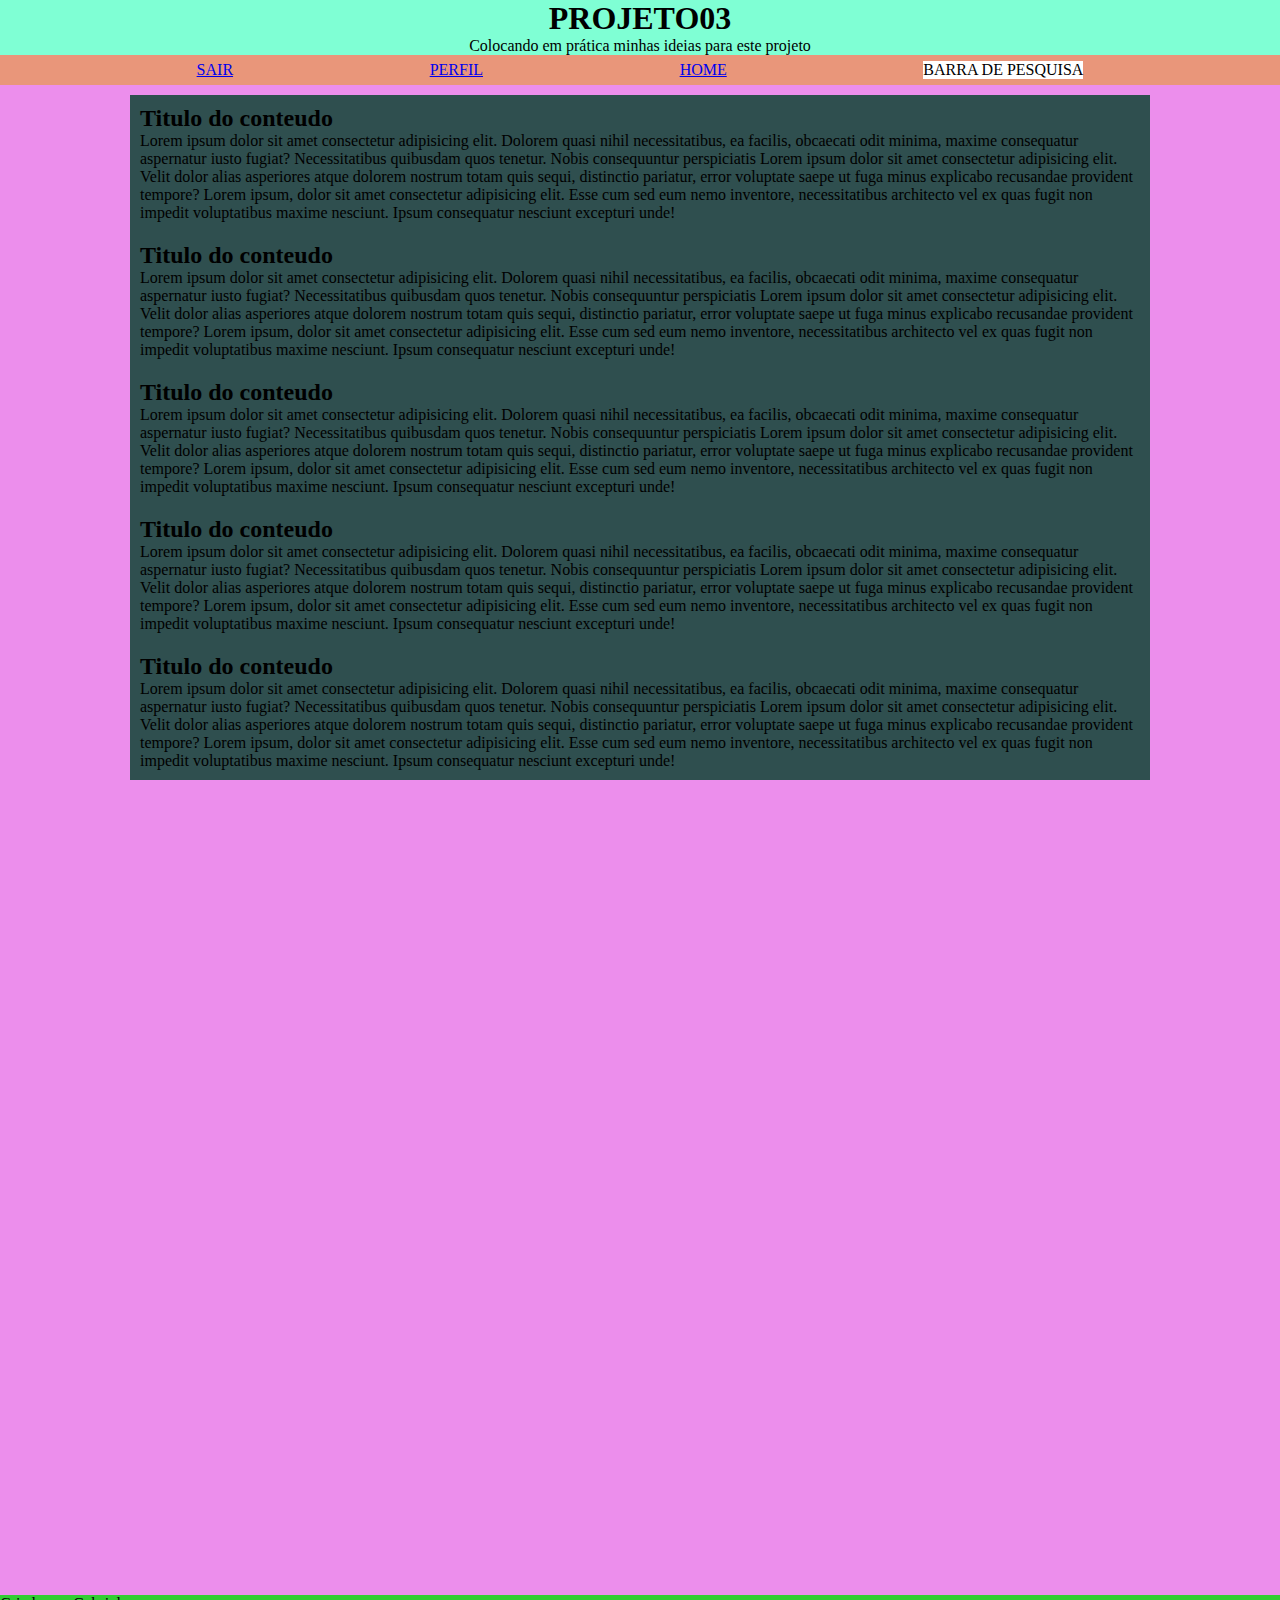
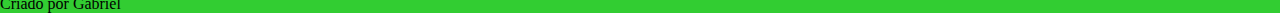
==== index.html @ b4029e31 "Initial commit" ====
<!DOCTYPE html>
<html lang="pt-br">

<head>
    <meta charset="UTF-8">
    <meta name="viewport" content="width=device-width, initial-scale=1.0">
    <title>Document</title>
    <link rel="stylesheet" href="style.css">
</head>
<body>
    <header>
    <div class="cabecalho">
        <h1>PROJETO03</h1>      
        <p>Colocando em prática minhas ideias para este projeto</p>     
    </div>
    <div class="menu">
        
        <div class="pesquisa">
            <p>BARRA DE PESQUISA</p>
        </div>

        <a href="#">HOME</a>
        <a href="#">PERFIL</a>
        <a href="#">SAIR</a>

    </div>
    </header>

    <main>

        <div class="conteudo">
            <h2>Titulo do conteudo</h2>
            <p>Lorem ipsum dolor sit amet consectetur adipisicing elit. Dolorem quasi nihil necessitatibus, ea facilis, obcaecati odit minima, maxime consequatur aspernatur iusto fugiat? Necessitatibus quibusdam quos tenetur. Nobis consequuntur perspiciatis Lorem ipsum dolor sit amet consectetur adipisicing elit. Velit dolor alias asperiores atque dolorem nostrum totam quis sequi, distinctio pariatur, error voluptate saepe ut fuga minus explicabo recusandae provident tempore? Lorem ipsum, dolor sit amet consectetur adipisicing elit. Esse cum sed eum nemo inventore, necessitatibus architecto vel ex quas fugit non impedit voluptatibus maxime nesciunt. Ipsum consequatur nesciunt excepturi unde!</p>
        </div>
        <div class="conteudo">
            <h2>Titulo do conteudo</h2>
            <p>Lorem ipsum dolor sit amet consectetur adipisicing elit. Dolorem quasi nihil necessitatibus, ea facilis, obcaecati odit minima, maxime consequatur aspernatur iusto fugiat? Necessitatibus quibusdam quos tenetur. Nobis consequuntur perspiciatis Lorem ipsum dolor sit amet consectetur adipisicing elit. Velit dolor alias asperiores atque dolorem nostrum totam quis sequi, distinctio pariatur, error voluptate saepe ut fuga minus explicabo recusandae provident tempore? Lorem ipsum, dolor sit amet consectetur adipisicing elit. Esse cum sed eum nemo inventore, necessitatibus architecto vel ex quas fugit non impedit voluptatibus maxime nesciunt. Ipsum consequatur nesciunt excepturi unde!</p>
        </div>
        <div class="conteudo">
            <h2>Titulo do conteudo</h2>
            <p>Lorem ipsum dolor sit amet consectetur adipisicing elit. Dolorem quasi nihil necessitatibus, ea facilis, obcaecati odit minima, maxime consequatur aspernatur iusto fugiat? Necessitatibus quibusdam quos tenetur. Nobis consequuntur perspiciatis Lorem ipsum dolor sit amet consectetur adipisicing elit. Velit dolor alias asperiores atque dolorem nostrum totam quis sequi, distinctio pariatur, error voluptate saepe ut fuga minus explicabo recusandae provident tempore? Lorem ipsum, dolor sit amet consectetur adipisicing elit. Esse cum sed eum nemo inventore, necessitatibus architecto vel ex quas fugit non impedit voluptatibus maxime nesciunt. Ipsum consequatur nesciunt excepturi unde!</p>
        </div>
        <div class="conteudo">
            <h2>Titulo do conteudo</h2>
            <p>Lorem ipsum dolor sit amet consectetur adipisicing elit. Dolorem quasi nihil necessitatibus, ea facilis, obcaecati odit minima, maxime consequatur aspernatur iusto fugiat? Necessitatibus quibusdam quos tenetur. Nobis consequuntur perspiciatis Lorem ipsum dolor sit amet consectetur adipisicing elit. Velit dolor alias asperiores atque dolorem nostrum totam quis sequi, distinctio pariatur, error voluptate saepe ut fuga minus explicabo recusandae provident tempore? Lorem ipsum, dolor sit amet consectetur adipisicing elit. Esse cum sed eum nemo inventore, necessitatibus architecto vel ex quas fugit non impedit voluptatibus maxime nesciunt. Ipsum consequatur nesciunt excepturi unde!</p>
        </div>
        <div class="conteudo">
            <h2>Titulo do conteudo</h2>
            <p>Lorem ipsum dolor sit amet consectetur adipisicing elit. Dolorem quasi nihil necessitatibus, ea facilis, obcaecati odit minima, maxime consequatur aspernatur iusto fugiat? Necessitatibus quibusdam quos tenetur. Nobis consequuntur perspiciatis Lorem ipsum dolor sit amet consectetur adipisicing elit. Velit dolor alias asperiores atque dolorem nostrum totam quis sequi, distinctio pariatur, error voluptate saepe ut fuga minus explicabo recusandae provident tempore? Lorem ipsum, dolor sit amet consectetur adipisicing elit. Esse cum sed eum nemo inventore, necessitatibus architecto vel ex quas fugit non impedit voluptatibus maxime nesciunt. Ipsum consequatur nesciunt excepturi unde!</p>
        </div>

    </main>
    <footer class="rodape">
        <p>Criado por Gabriel</p>
    </footer>
</body>

</html>
---- style.css ----
* {

    margin: 0px;
    padding: 0px;

}

.cabecalho {
    background-color: aquamarine;

    margin: auto;
    padding: 0px;

    text-align: center;
}

.menu {
    background-color: darksalmon;

    text-align: end;
    text-decoration: none;


    min-height: 30px;
    align-content: center;
    display: flex;

    /*tentativa de alinhar o painel HOME e o campo de pesquisa*/
    flex-direction: row-reverse;
    flex-wrap: nowrap;
    align-content: stretch;
    justify-content: space-evenly;
    align-items: center;



}

.pesquisa {
    background-color: white;

    max-width: 500px;
    min-height: 10px;


}

main {
    background-color: rgb(236, 142, 236);
    padding-top: 10px;
    min-height: 1500px;

}

.conteudo {
    background-color: darkslategray;

    width: 1000px;
    margin: auto;



    padding: 10px;


}

.rodape {
    background-color: limegreen;


}
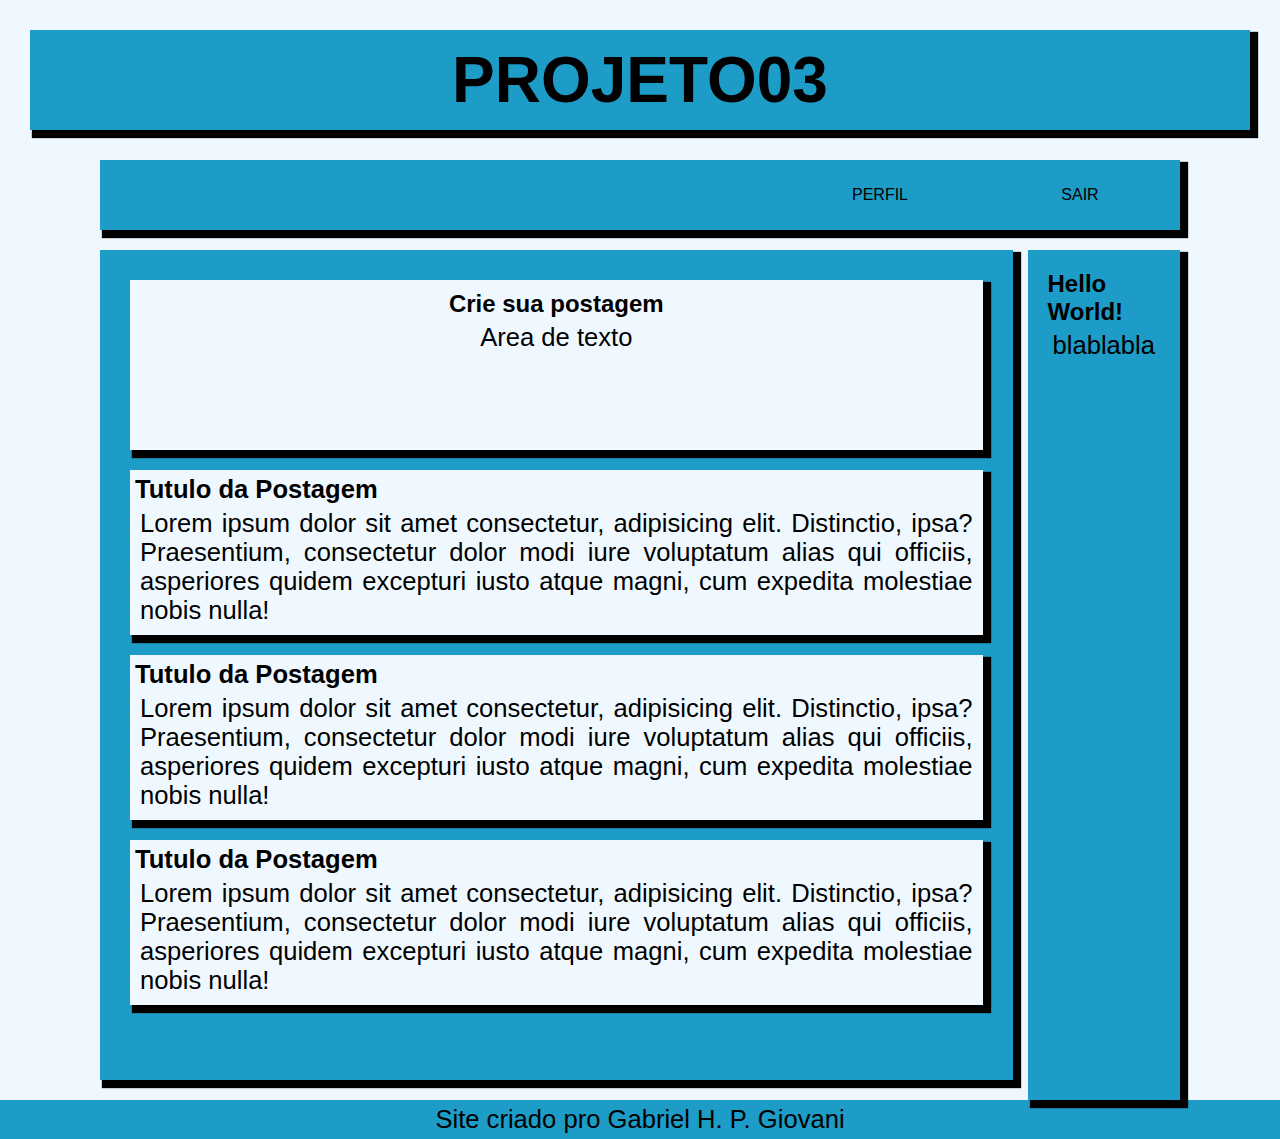
==== commit 8920fb14: "melhorando o projeto03" ====
--- a/index.html
+++ b/index.html
@@ -4,54 +4,79 @@
 <head>
     <meta charset="UTF-8">
     <meta name="viewport" content="width=device-width, initial-scale=1.0">
-    <title>Document</title>
-    <link rel="stylesheet" href="style.css">
+    <title>Projeto03</title>
+    <link rel="stylesheet" href="estilos/style.css">
 </head>
+<header>
+    <h1 id="titulo01">PROJETO03</h1>
+
+
+
+</header>
+
 <body>
-    <header>
-    <div class="cabecalho">
-        <h1>PROJETO03</h1>      
-        <p>Colocando em prática minhas ideias para este projeto</p>     
-    </div>
-    <div class="menu">
-        
-        <div class="pesquisa">
-            <p>BARRA DE PESQUISA</p>
+    <menu>
+        <div class="barrinha">
+
+            <a href="#">SAIR</a>
+
+        </div>
+        <div class="barrinha">
+
+            <a href="#">PERFIL</a>
+
         </div>
 
-        <a href="#">HOME</a>
-        <a href="#">PERFIL</a>
-        <a href="#">SAIR</a>
 
-    </div>
-    </header>
 
+    </menu>
     <main>
+        <div class="principal">
+            <div class="postagem">
+                <h2>Crie sua postagem</h2>
+                <p>Area de texto</p>
 
-        <div class="conteudo">
-            <h2>Titulo do conteudo</h2>
-            <p>Lorem ipsum dolor sit amet consectetur adipisicing elit. Dolorem quasi nihil necessitatibus, ea facilis, obcaecati odit minima, maxime consequatur aspernatur iusto fugiat? Necessitatibus quibusdam quos tenetur. Nobis consequuntur perspiciatis Lorem ipsum dolor sit amet consectetur adipisicing elit. Velit dolor alias asperiores atque dolorem nostrum totam quis sequi, distinctio pariatur, error voluptate saepe ut fuga minus explicabo recusandae provident tempore? Lorem ipsum, dolor sit amet consectetur adipisicing elit. Esse cum sed eum nemo inventore, necessitatibus architecto vel ex quas fugit non impedit voluptatibus maxime nesciunt. Ipsum consequatur nesciunt excepturi unde!</p>
+            </div>
+
+            <div class="conteudo">
+                <h1>Tutulo da Postagem</h1>
+                <p>
+                    Lorem ipsum dolor sit amet consectetur, adipisicing elit. Distinctio, ipsa? Praesentium, consectetur
+                    dolor modi iure voluptatum alias qui officiis, asperiores quidem excepturi iusto atque magni, cum
+                    expedita molestiae nobis nulla!
+                </p>
+
+            </div>
+            <div class="conteudo">
+                <h1>Tutulo da Postagem</h1>
+                <p>
+                    Lorem ipsum dolor sit amet consectetur, adipisicing elit. Distinctio, ipsa? Praesentium, consectetur
+                    dolor modi iure voluptatum alias qui officiis, asperiores quidem excepturi iusto atque magni, cum
+                    expedita molestiae nobis nulla!
+                </p>
+
+            </div>
+            <div class="conteudo">
+                <h1>Tutulo da Postagem</h1>
+                <p>
+                    Lorem ipsum dolor sit amet consectetur, adipisicing elit. Distinctio, ipsa? Praesentium, consectetur
+                    dolor modi iure voluptatum alias qui officiis, asperiores quidem excepturi iusto atque magni, cum
+                    expedita molestiae nobis nulla!
+                </p>
+
+            </div>
+
         </div>
-        <div class="conteudo">
-            <h2>Titulo do conteudo</h2>
-            <p>Lorem ipsum dolor sit amet consectetur adipisicing elit. Dolorem quasi nihil necessitatibus, ea facilis, obcaecati odit minima, maxime consequatur aspernatur iusto fugiat? Necessitatibus quibusdam quos tenetur. Nobis consequuntur perspiciatis Lorem ipsum dolor sit amet consectetur adipisicing elit. Velit dolor alias asperiores atque dolorem nostrum totam quis sequi, distinctio pariatur, error voluptate saepe ut fuga minus explicabo recusandae provident tempore? Lorem ipsum, dolor sit amet consectetur adipisicing elit. Esse cum sed eum nemo inventore, necessitatibus architecto vel ex quas fugit non impedit voluptatibus maxime nesciunt. Ipsum consequatur nesciunt excepturi unde!</p>
-        </div>
-        <div class="conteudo">
-            <h2>Titulo do conteudo</h2>
-            <p>Lorem ipsum dolor sit amet consectetur adipisicing elit. Dolorem quasi nihil necessitatibus, ea facilis, obcaecati odit minima, maxime consequatur aspernatur iusto fugiat? Necessitatibus quibusdam quos tenetur. Nobis consequuntur perspiciatis Lorem ipsum dolor sit amet consectetur adipisicing elit. Velit dolor alias asperiores atque dolorem nostrum totam quis sequi, distinctio pariatur, error voluptate saepe ut fuga minus explicabo recusandae provident tempore? Lorem ipsum, dolor sit amet consectetur adipisicing elit. Esse cum sed eum nemo inventore, necessitatibus architecto vel ex quas fugit non impedit voluptatibus maxime nesciunt. Ipsum consequatur nesciunt excepturi unde!</p>
-        </div>
-        <div class="conteudo">
-            <h2>Titulo do conteudo</h2>
-            <p>Lorem ipsum dolor sit amet consectetur adipisicing elit. Dolorem quasi nihil necessitatibus, ea facilis, obcaecati odit minima, maxime consequatur aspernatur iusto fugiat? Necessitatibus quibusdam quos tenetur. Nobis consequuntur perspiciatis Lorem ipsum dolor sit amet consectetur adipisicing elit. Velit dolor alias asperiores atque dolorem nostrum totam quis sequi, distinctio pariatur, error voluptate saepe ut fuga minus explicabo recusandae provident tempore? Lorem ipsum, dolor sit amet consectetur adipisicing elit. Esse cum sed eum nemo inventore, necessitatibus architecto vel ex quas fugit non impedit voluptatibus maxime nesciunt. Ipsum consequatur nesciunt excepturi unde!</p>
-        </div>
-        <div class="conteudo">
-            <h2>Titulo do conteudo</h2>
-            <p>Lorem ipsum dolor sit amet consectetur adipisicing elit. Dolorem quasi nihil necessitatibus, ea facilis, obcaecati odit minima, maxime consequatur aspernatur iusto fugiat? Necessitatibus quibusdam quos tenetur. Nobis consequuntur perspiciatis Lorem ipsum dolor sit amet consectetur adipisicing elit. Velit dolor alias asperiores atque dolorem nostrum totam quis sequi, distinctio pariatur, error voluptate saepe ut fuga minus explicabo recusandae provident tempore? Lorem ipsum, dolor sit amet consectetur adipisicing elit. Esse cum sed eum nemo inventore, necessitatibus architecto vel ex quas fugit non impedit voluptatibus maxime nesciunt. Ipsum consequatur nesciunt excepturi unde!</p>
+        <div class="secundaria">
+            <h2>Hello World!</h2>
+            <p>blablabla</p>
+
         </div>
 
     </main>
-    <footer class="rodape">
-        <p>Criado por Gabriel</p>
+
+    <footer>
+        <p>Site criado pro Gabriel H. P. Giovani</p>
     </footer>
 </body>
 
--- a/estilos/style.css
+++ b/estilos/style.css
@@ -0,0 +1,167 @@
+@charset "UTF-8";
+
+:root {
+
+    --sombra: 5px 5px 1px 3px black;
+    --cor01: rgb(28, 156, 199);
+    --cor02:  aliceblue;
+
+   
+
+
+}
+
+* {
+    margin: 0px;
+    padding: 0px;
+    font-family: Arial, Helvetica, sans-serif;
+
+}
+
+html,
+body {
+
+    background-color: var(--cor02);
+    
+
+
+}
+
+header {
+    background-color: var(--cor01);
+    text-align: center;
+    align-content: center;
+    height: 100px;
+    box-shadow: var(--sombra);
+    margin: 30px;
+
+}
+header > h1{
+    font-size: 5vw;
+}
+
+h1 {
+    font-size: 2vw;
+
+}
+
+a {
+    text-decoration: none;
+    color: black;
+
+
+
+
+
+
+}
+p{
+    font-size: 2vw;
+    padding: 5px;
+}
+
+menu {
+
+    display: flex;
+    flex-direction: row-reverse;
+
+
+    text-decoration: none;
+
+
+
+    background-color: var(--cor01);
+    box-shadow: var(--sombra);
+
+    height: 70px;
+    margin-top: 20px;
+    margin-left: 100px;
+    margin-right: 100px;
+    margin-bottom: 20px;
+
+}
+
+.barrinha {
+
+    align-content: center;
+    text-align: center;
+
+    width: 200px;
+    height: 70px;
+
+
+
+
+
+}
+
+.pesquisa {}
+
+main {
+    display: flex;
+}
+
+
+.principal {
+    background-color: var(--cor01);
+    box-shadow: var(--sombra);
+    height: auto;
+
+    margin-left: 100px;
+    margin-bottom: 20px;
+
+    padding: 20px;
+
+}
+.postagem{
+    background-color:var(--cor02);
+    box-shadow: var(--sombra);
+
+    text-align: center;
+
+    height: 150px;
+    margin-top: 10px;
+    margin-left: 10px;
+    margin-right: 10px;
+    padding: 10px;
+}
+
+.conteudo {
+
+    background-color:var(--cor02);
+    box-shadow: var(--sombra);
+    text-align: justify;
+
+    padding: 5px;
+
+    height: auto;
+    margin-top: 20px;
+    margin-left: 10px;
+    margin-right: 10px;
+    /*  overflow: auto;  coloca a barra de rolagem no texto da div conteudo*/
+    box-sizing: border-box;
+   
+}
+
+.secundaria {
+
+    background-color: var(--cor01);
+    box-shadow: var(--sombra);
+
+    width: 200px;
+    height: 90vh;
+
+    margin-left: 15px;
+    margin-right: 100px;
+
+    padding: 20px;
+
+
+}
+
+footer {
+    text-align: center;
+    background-color: var(--cor01);
+
+
+}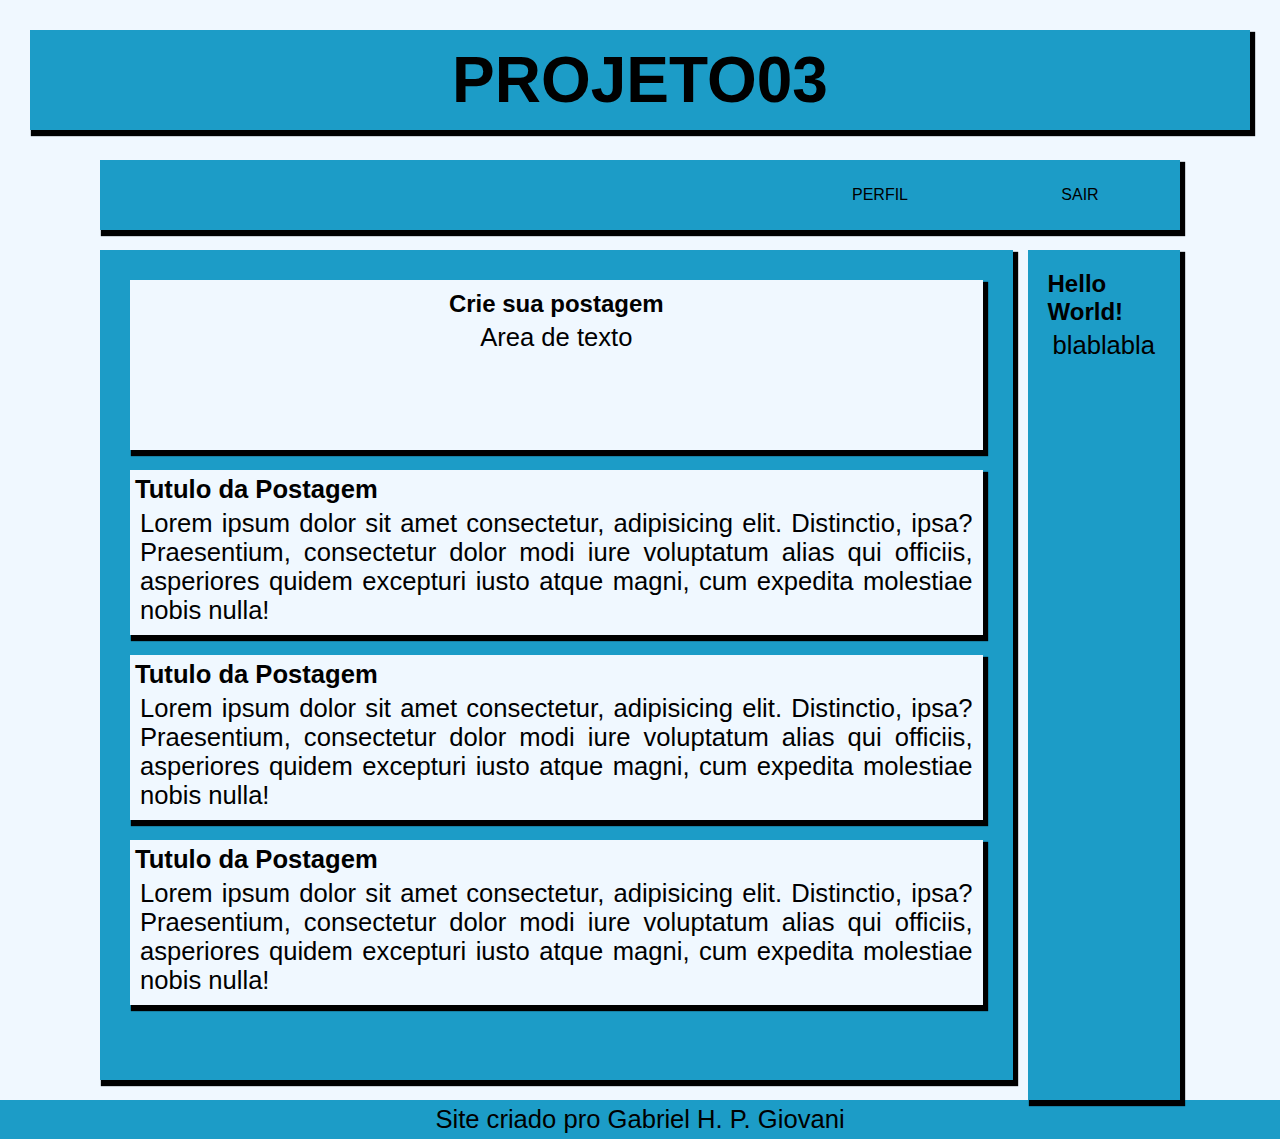
==== commit 63d5cee4: "criando o css para portatil" ====
--- a/index.html
+++ b/index.html
@@ -5,7 +5,12 @@
     <meta charset="UTF-8">
     <meta name="viewport" content="width=device-width, initial-scale=1.0">
     <title>Projeto03</title>
-    <link rel="stylesheet" href="estilos/style.css">
+
+    <!--Configuração do CSS para aparelhos portateis-->
+    <link rel="stylesheet" href="estilos/mobile.css" media="screen and (orientation:portrait)">
+
+     <!--Configuração do CSS para uso em computadores-->
+    <link rel="stylesheet" href="estilos/style.css" media="screen and (orientation: landscape)">
 </head>
 <header>
     <h1 id="titulo01">PROJETO03</h1>
--- a/estilos/mobile.css
+++ b/estilos/mobile.css
@@ -0,0 +1,158 @@
+@charset "UTF-8";
+
+:root {
+
+    --sombra: 3px 4px 1px 2px black;
+    --cor01: rgb(255, 0, 0);
+    --cor02:  aliceblue;
+
+   
+
+
+}
+
+* {
+    margin: 0px;
+    padding: 0px;
+    font-family: Arial, Helvetica, sans-serif;
+
+}
+
+html,
+body {
+
+    background-color: var(--cor02);
+    
+
+
+}
+
+header {
+    background-color: var(--cor01);
+    text-align: center;
+    align-content: center;
+    height: 100px;
+    box-shadow: var(--sombra);
+    margin: 30px;
+
+}
+header > h1{
+    font-size: 5vw;
+}
+
+h1 {
+    font-size: 3vw;
+
+}
+
+a {
+    text-decoration: none;
+    color: black;
+
+}
+
+p{
+    font-size: 3vw;
+    padding: 5px;
+}
+
+menu {
+
+    display: flex;
+    flex-direction: row-reverse;
+
+
+    text-decoration: none;
+
+
+
+    background-color: var(--cor01);
+    box-shadow: var(--sombra);
+
+    height: 70px;
+    margin-top: 20px;
+    margin-left: 10px;
+    margin-right: 10px;
+    margin-bottom: 20px;
+
+}
+
+.barrinha {
+
+    align-content: center;
+    text-align: center;
+
+    width: 250px;
+    height: 70px;
+   
+}
+menu>:hover{
+    background-color: var(--cor02);
+    border: 1px solid rgba(0, 0, 0, 0.547);
+    transform: translate(-5px, -3px);/*faz comque o botão se mova qiuando passa o mause em cima*/
+    box-shadow: var(--sombra);
+    transition: transform 2s;/*é o tempo para que a função transform realize o trabalho(efeito de lentidão)*/
+}
+
+.pesquisa {}
+
+main {
+    display: flex;
+}
+
+
+.principal {
+    background-color: var(--cor01);
+    box-shadow: var(--sombra);
+    height: auto;
+
+    margin-left: 10px;
+    margin-right: 10px;
+    margin-bottom: 20px;
+
+    padding: 20px;
+
+}
+.postagem{
+    background-color:var(--cor02);
+    box-shadow: var(--sombra);
+
+    text-align: center;
+
+    height: 150px;
+    margin-top: 10px;
+    margin-left: 10px;
+    margin-right: 10px;
+    padding: 10px;
+}
+
+.conteudo {
+
+    background-color:var(--cor02);
+    box-shadow: var(--sombra);
+    text-align: justify;
+
+    padding: 5px;
+
+    height: auto;
+    margin-top: 20px;
+    margin-left: 10px;
+    margin-right: 10px;
+    /*  overflow: auto;  coloca a barra de rolagem no texto da div conteudo*/
+    box-sizing: border-box;
+   
+}
+
+.secundaria {
+
+display: none;
+
+
+}
+
+footer {
+    text-align: center;
+    background-color: var(--cor01);
+
+
+}--- a/estilos/style.css
+++ b/estilos/style.css
@@ -2,7 +2,7 @@
 
 :root {
 
-    --sombra: 5px 5px 1px 3px black;
+    --sombra: 3px 4px 1px 2px black;
     --cor01: rgb(28, 156, 199);
     --cor02:  aliceblue;
 
@@ -49,12 +49,8 @@
     text-decoration: none;
     color: black;
 
+}
 
-
-
-
-
-}
 p{
     font-size: 2vw;
     padding: 5px;
@@ -88,11 +84,13 @@
 
     width: 200px;
     height: 70px;
-
-
-
-
-
+}
+menu>:hover{
+    background-color: var(--cor02);
+    border: 1px solid rgba(0, 0, 0, 0.547);
+    transform: translate(-5px, -3px);/*faz comque o botão se mova qiuando passa o mause em cima*/
+    box-shadow: var(--sombra);
+    transition: transform 2s;/*é o tempo para que a função transform realize o trabalho(efeito de lentidão)*/
 }
 
 .pesquisa {}
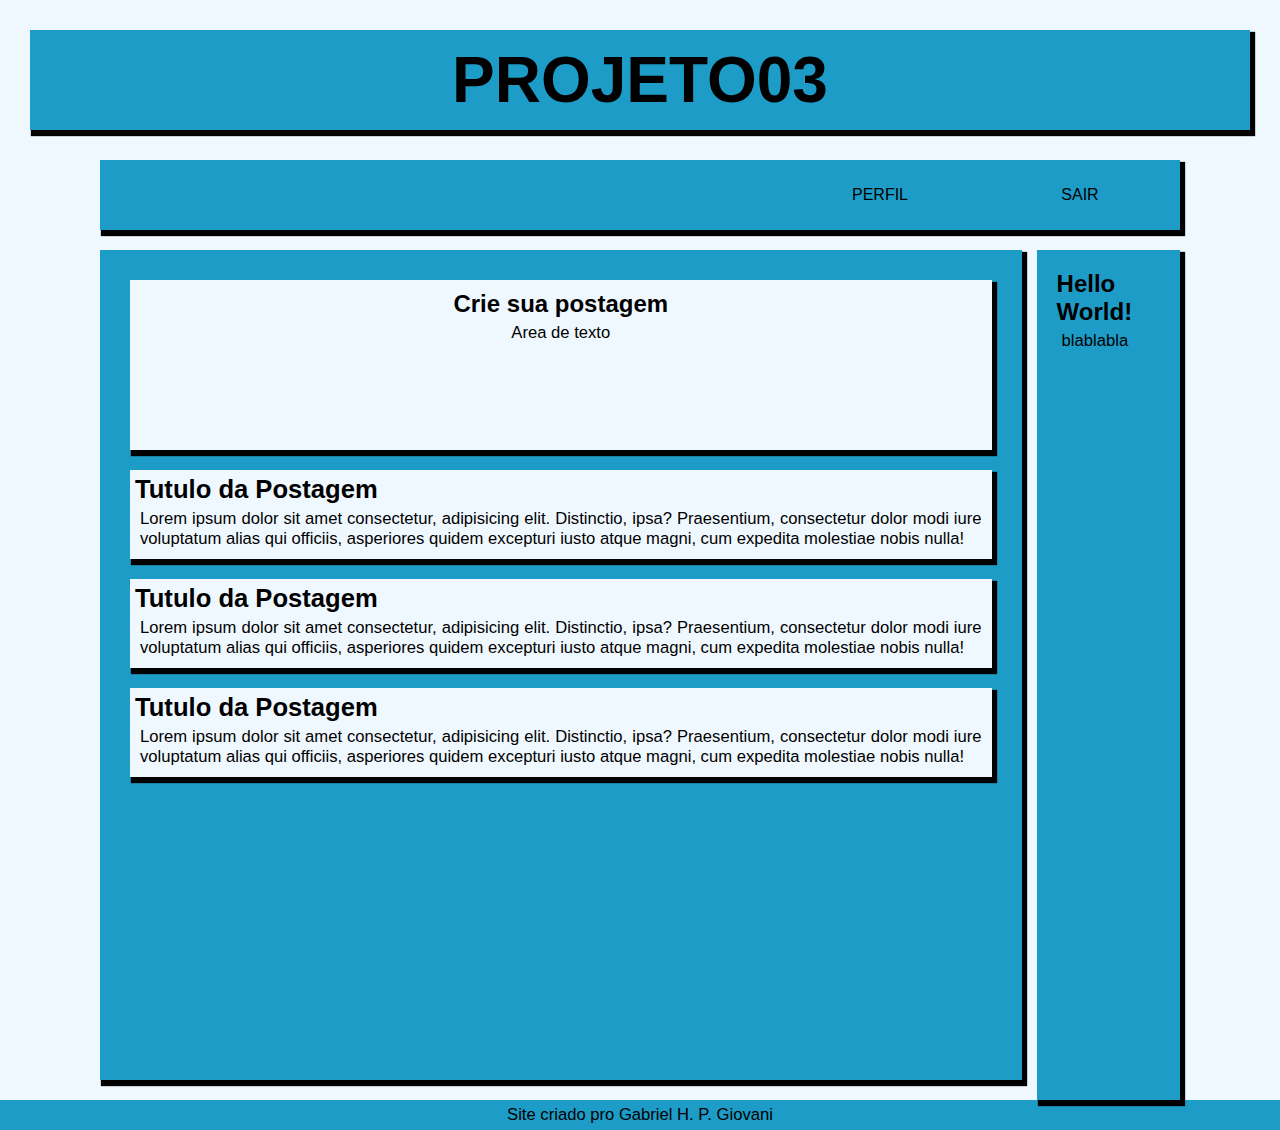
==== commit a7a6bab6: "criando a página do perfil" ====
--- a/index.html
+++ b/index.html
@@ -28,7 +28,7 @@
         </div>
         <div class="barrinha">
 
-            <a href="#">PERFIL</a>
+            <a href="perfil.html">PERFIL</a>
 
         </div>
 
--- a/estilos/style.css
+++ b/estilos/style.css
@@ -52,7 +52,7 @@
 }
 
 p{
-    font-size: 2vw;
+    font-size: 1.3vw;
     padding: 5px;
 }
 
@@ -111,6 +111,19 @@
     padding: 20px;
 
 }
+.principal_perfil{
+
+    background-color: var(--cor01);
+    box-shadow: var(--sombra);
+    height: 80vw;
+
+    margin-left: 100px;
+    margin-right: 100px;
+    margin-bottom: 20px;
+
+    padding: 20px;
+
+}
 .postagem{
     background-color:var(--cor02);
     box-shadow: var(--sombra);
@@ -140,6 +153,22 @@
     box-sizing: border-box;
    
 }
+.conteudo_perfil{
+
+    background-color:var(--cor02);
+    box-shadow: var(--sombra);
+    text-align: justify;
+
+    padding: 5px;
+
+    height: auto;
+    margin-top: 20px;
+    margin-left: 10px;
+    margin-right: 10px;
+    /*  overflow: auto;  coloca a barra de rolagem no texto da div conteudo*/
+    box-sizing: border-box;
+
+}
 
 .secundaria {
 
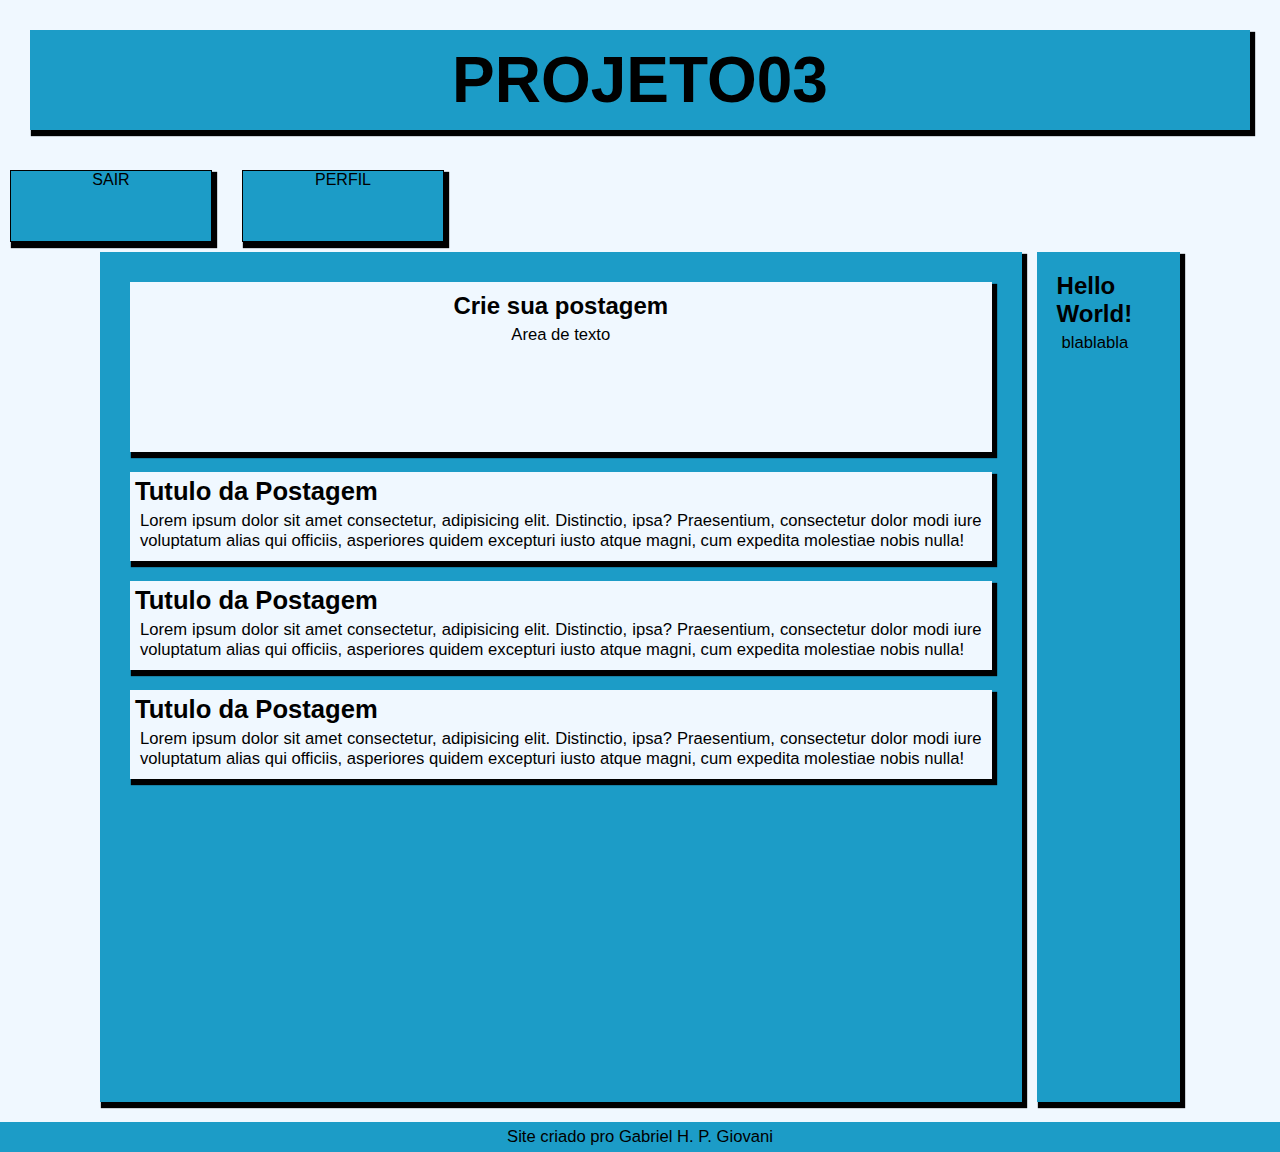
==== commit 386767da: "ajustando a página de perfil" ====
--- a/index.html
+++ b/index.html
@@ -21,18 +21,18 @@
 
 <body>
     <menu>
+        
         <div class="barrinha">
 
             <a href="#">SAIR</a>
 
         </div>
+
         <div class="barrinha">
 
             <a href="perfil.html">PERFIL</a>
 
         </div>
-
-
 
     </menu>
     <main>
--- a/estilos/mobile.css
+++ b/estilos/mobile.css
@@ -48,6 +48,18 @@
 a {
     text-decoration: none;
     color: black;
+
+}
+div>a{
+
+    display: block;
+   margin-top: 25px;
+
+    text-decoration: none;
+    color: black;
+    
+    width: 200px;
+    height: 70px;
 
 }
 
--- a/estilos/style.css
+++ b/estilos/style.css
@@ -22,8 +22,6 @@
 body {
 
     background-color: var(--cor02);
-    
-
 
 }
 
@@ -46,8 +44,21 @@
 }
 
 a {
+   
     text-decoration: none;
     color: black;
+   
+}
+div>a{
+
+    display: block;
+ 
+
+    text-decoration: none;
+    color: black;
+    
+    width: 200px;
+    height: 70px;
 
 }
 
@@ -58,39 +69,71 @@
 
 menu {
 
+display: flex;
+
+}
+.foto_perfil{
+
+  
+    background-color: var(--cor01);
+    box-shadow: var(--sombra);
+
+    margin-left: 45px;
+    margin-bottom: 25px;
+
+    width: 150px;
+    height: 150px;
+
+    border-radius: 50%;
+}
+
+.barra_menu{
+
+    background-color: var(--cor01);
+    box-shadow: var(--sombra);
+
     display: flex;
-    flex-direction: row-reverse;
-
-
+    align-items: center;
+    justify-content: right;
+
+    width: 80vw;
+    margin-left: 65px;
+    margin-right: 30px;
+    margin-bottom: 25px;
+}
+
+.barrinha {
+
+    display: flex;
+
+    border-style: solid ;
+    border-width: 1.5px;
+   
+    
     text-decoration: none;
-
-
-
-    background-color: var(--cor01);
-    box-shadow: var(--sombra);
-
+    background-color: var(--cor01);
+    box-shadow: var(--sombra);
+   
+    width: 200px;
+   
     height: 70px;
-    margin-top: 20px;
-    margin-left: 100px;
-    margin-right: 100px;
-    margin-bottom: 20px;
-
-}
-
-.barrinha {
-
-    align-content: center;
-    text-align: center;
-
-    width: 200px;
-    height: 70px;
-}
-menu>:hover{
+    margin-top: 10px;
+    margin-left: 10px;
+    margin-right: 20px;
+    margin-bottom: 10px;
+    
+    text-align: center;
+    
+    align-items: center;
+    justify-content: center;
+    
+}
+.barrinha>:hover{
     background-color: var(--cor02);
-    border: 1px solid rgba(0, 0, 0, 0.547);
+    border: 1.5px solid rgba(0, 0, 0, 0.547);
     transform: translate(-5px, -3px);/*faz comque o botão se mova qiuando passa o mause em cima*/
     box-shadow: var(--sombra);
-    transition: transform 2s;/*é o tempo para que a função transform realize o trabalho(efeito de lentidão)*/
+    transition: transform 1s;/*é o tempo para que a função transform realize o trabalho(efeito de lentidão)*/
 }
 
 .pesquisa {}
@@ -117,8 +160,8 @@
     box-shadow: var(--sombra);
     height: 80vw;
 
-    margin-left: 100px;
-    margin-right: 100px;
+    margin-left: 20px;
+    margin-right: 30px;
     margin-bottom: 20px;
 
     padding: 20px;
@@ -180,11 +223,26 @@
 
     margin-left: 15px;
     margin-right: 100px;
+    margin-bottom: 20px;
 
     padding: 20px;
 
 
 }
+.secundaria_perfil{
+    background-color:var(--cor01);
+    box-shadow: var(--sombra);
+
+    width: 350px;
+    height: auto;
+
+    padding: 10px;
+
+    margin-left: 30px;
+    margin-bottom: 20px;
+
+  
+}
 
 footer {
     text-align: center;
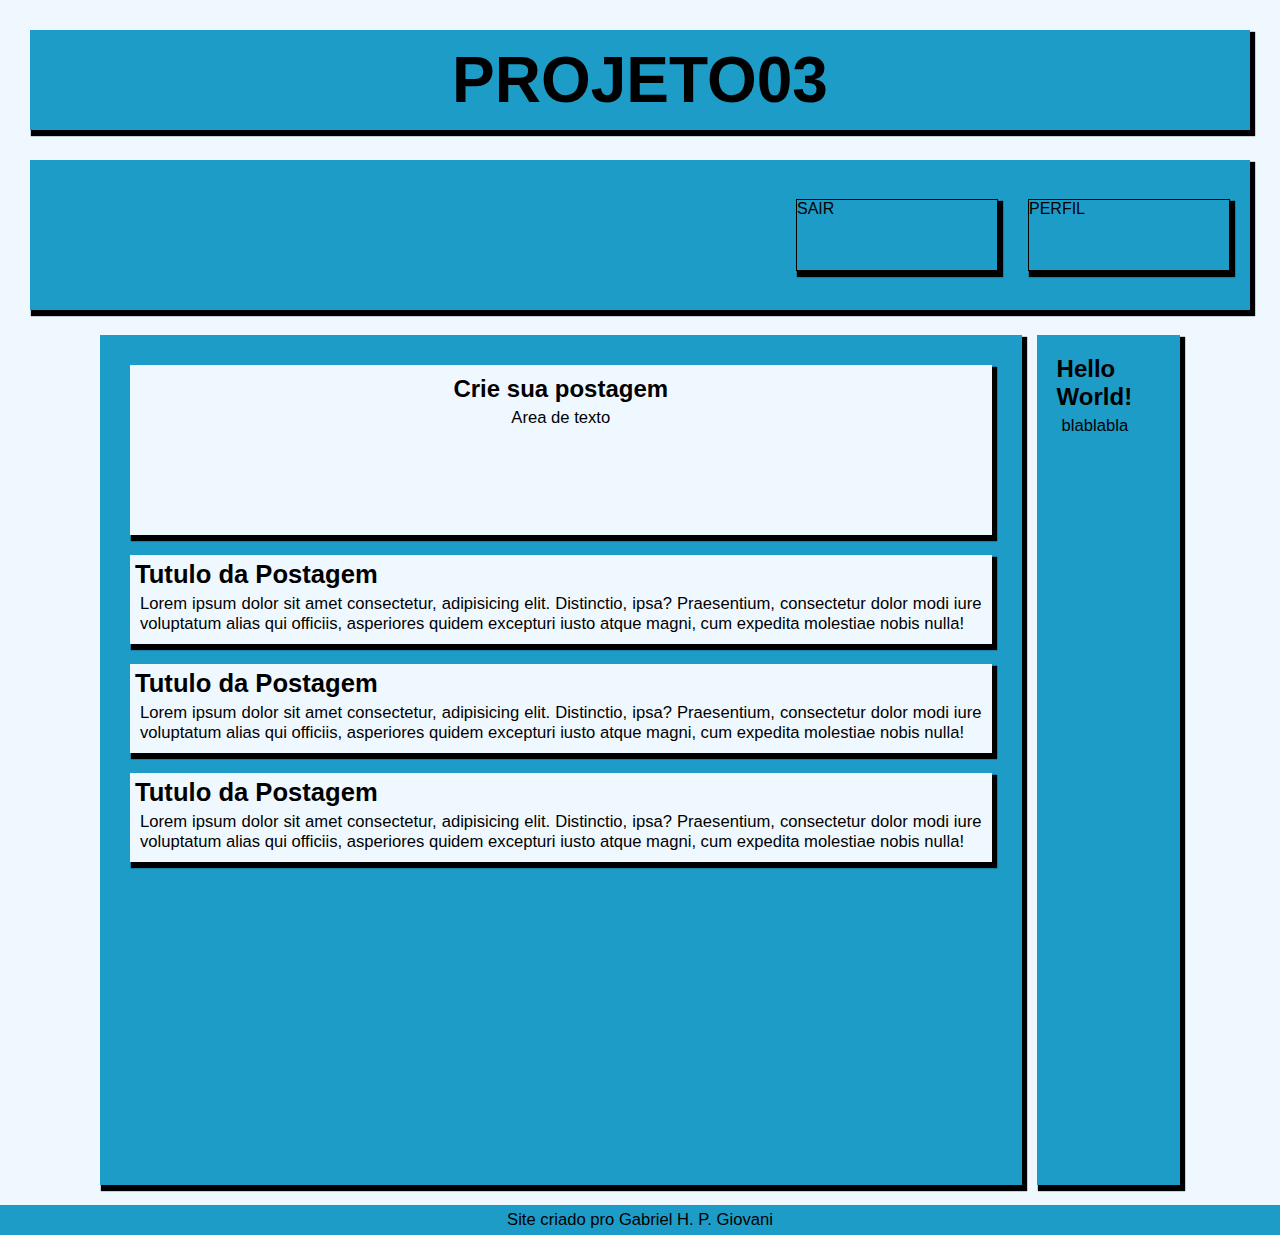
==== commit cb4879b7: "ajustando o modo mobile" ====
--- a/index.html
+++ b/index.html
@@ -9,7 +9,7 @@
     <!--Configuração do CSS para aparelhos portateis-->
     <link rel="stylesheet" href="estilos/mobile.css" media="screen and (orientation:portrait)">
 
-     <!--Configuração do CSS para uso em computadores-->
+    <!--Configuração do CSS para uso em computadores-->
     <link rel="stylesheet" href="estilos/style.css" media="screen and (orientation: landscape)">
 </head>
 <header>
@@ -20,20 +20,21 @@
 </header>
 
 <body>
-    <menu>
-        
-        <div class="barrinha">
+    <menu class="index_menu">
 
-            <a href="#">SAIR</a>
+        <div class="index_barra_menu">
+            <div class="barrinha">
 
+                <a href="#">SAIR</a>
+
+            </div>
+
+            <div class="barrinha">
+
+                <a href="perfil.html">PERFIL</a>
+
+            </div>
         </div>
-
-        <div class="barrinha">
-
-            <a href="perfil.html">PERFIL</a>
-
-        </div>
-
     </menu>
     <main>
         <div class="principal">
--- a/estilos/mobile.css
+++ b/estilos/mobile.css
@@ -53,7 +53,7 @@
 div>a{
 
     display: block;
-   margin-top: 25px;
+   
 
     text-decoration: none;
     color: black;
@@ -68,58 +68,130 @@
     padding: 5px;
 }
 
+.index_menu{
+    display: flex;
+    align-items: center;
+    justify-content: space-between;
+  
+}
+
 menu {
-
-    display: flex;
-    flex-direction: row-reverse;
-
-
+    display: flex;
+    align-items: center;
+    justify-content: center;
+    padding: 0px;   
+
+}
+
+.foto_perfil{
+
+    display: flex;
+
+    background-color: var(--cor02);
+    box-shadow: var(--sombra);
+
+    margin-right: 30px;
+    margin-left: 30px;
+
+
+    min-width: 100px;
+    min-height: 100px;
+
+    border-radius: 50%;
+ 
+}
+.index_barra_menu{
+    
+    background-color: var(--cor01);
+    box-shadow: var(--sombra);
+
+    display: flex;
+    align-items: center;
+    justify-content: end;
+
+    width:1500px;
+    height: 150px;
+
+    margin-right: 30px;
+    margin-left: 30px;
+    
+    margin-bottom: 25px;
+
+   
+}
+.barra_menu{
+    
+    background-color: var(--cor01);
+    box-shadow: var(--sombra);
+    display: flex
+;
+    align-items: center;
+    justify-content: space-evenly;
+    width: 500px;
+    height: 400px;
+    margin-right: 30px;
+    margin-left: 30px;
+    margin-bottom: 25px;
+    flex-direction: column-reverse;
+
+}
+
+.barrinha {
+
+    display: flex;
+    
+    border-style: solid ;
+    border-width: 1.5px;
+    
     text-decoration: none;
-
-
-
-    background-color: var(--cor01);
-    box-shadow: var(--sombra);
-
+    background-color: var(--cor01);
+    box-shadow: var(--sombra);
+   
+    max-width:150px;
+    min-width: 50px;
+   
     height: 70px;
-    margin-top: 20px;
-    margin-left: 10px;
-    margin-right: 10px;
+    margin-top: 10px;
+    margin-left: 10px;
+    margin-right: 20px;
+    margin-bottom: 10px;
+
+}
+.barrinha>:hover{
+    background-color: var(--cor02);
+    border: 1.5px solid rgba(0, 0, 0, 0.547);
+    transform: translate(-5px, -3px);/*faz comque o botão se mova qiuando passa o mause em cima*/
+    box-shadow: var(--sombra);
+    transition: transform 1s;/*é o tempo para que a função transform realize o trabalho(efeito de lentidão)*/
+}
+
+.pesquisa {}
+
+main {
+    display: flex;
+}
+
+
+.principal {
+    background-color: var(--cor01);
+    box-shadow: var(--sombra);
+    height: auto;
+
+    margin-left: 30px;
+    margin-right: 30px;
     margin-bottom: 20px;
 
-}
-
-.barrinha {
-
-    align-content: center;
-    text-align: center;
-
-    width: 250px;
-    height: 70px;
-   
-}
-menu>:hover{
-    background-color: var(--cor02);
-    border: 1px solid rgba(0, 0, 0, 0.547);
-    transform: translate(-5px, -3px);/*faz comque o botão se mova qiuando passa o mause em cima*/
-    box-shadow: var(--sombra);
-    transition: transform 2s;/*é o tempo para que a função transform realize o trabalho(efeito de lentidão)*/
-}
-
-.pesquisa {}
-
-main {
-    display: flex;
-}
-
-
-.principal {
-    background-color: var(--cor01);
-    box-shadow: var(--sombra);
-    height: auto;
-
-    margin-left: 10px;
-    margin-right: 10px;
+    padding: 20px;
+
+}
+.principal_perfil{
+
+    background-color: var(--cor01);
+    box-shadow: var(--sombra);
+    height: 80vw;
+
+    margin-left: 30px;
+    margin-right: 30px;
     margin-bottom: 20px;
 
     padding: 20px;
@@ -154,6 +226,22 @@
     box-sizing: border-box;
    
 }
+.conteudo_perfil{
+
+    background-color:var(--cor02);
+    box-shadow: var(--sombra);
+    text-align: justify;
+
+    padding: 5px;
+
+    height: auto;
+    margin-top: 20px;
+    margin-left: 10px;
+    margin-right: 10px;
+    /*  overflow: auto;  coloca a barra de rolagem no texto da div conteudo*/
+    box-sizing: border-box;
+
+}
 
 .secundaria {
 
@@ -161,6 +249,11 @@
 
 
 }
+.secundaria_perfil{
+    display: none;
+  
+}
+
 
 footer {
     text-align: center;
--- a/estilos/style.css
+++ b/estilos/style.css
@@ -5,21 +5,18 @@
     --sombra: 3px 4px 1px 2px black;
     --cor01: rgb(28, 156, 199);
     --cor02:  aliceblue;
-
-   
-
-
 }
 
 * {
     margin: 0px;
     padding: 0px;
     font-family: Arial, Helvetica, sans-serif;
-
-}
-
-html,
-body {
+   
+
+}
+
+
+body,html{
 
     background-color: var(--cor02);
 
@@ -53,7 +50,6 @@
 
     display: block;
  
-
     text-decoration: none;
     color: black;
     
@@ -67,66 +63,98 @@
     padding: 5px;
 }
 
+.index_menu{
+    display: flex;
+    align-items: center;
+    justify-content: space-between;
+  
+}
+
 menu {
 
-display: flex;
-
-}
+    display: flex;
+    padding: 0px;
+
+}
+
 .foto_perfil{
 
-  
-    background-color: var(--cor01);
-    box-shadow: var(--sombra);
-
-    margin-left: 45px;
+    display: flex;
+
+    background-color: var(--cor02);
+    box-shadow: var(--sombra);
+
+    margin-right: 30px;
+    margin-left: 30px;
+
+
+    min-width: 150px;
+    min-height: 150px;
+
+    border-radius: 50%;
+ 
+}
+
+.index_barra_menu{
+    
+    background-color: var(--cor01);
+    box-shadow: var(--sombra);
+
+    display: flex;
+    align-items: center;
+    justify-content: end;
+
+    width:1500px;
+    height: 150px;
+
+    margin-right: 30px;
+    margin-left: 30px;
+    
     margin-bottom: 25px;
 
-    width: 150px;
+   
+}
+
+.barra_menu{
+    
+    background-color: var(--cor01);
+    box-shadow: var(--sombra);
+
+    display: flex;
+    align-items: center;
+    justify-content: space-around;
+
+    width:1500px;
     height: 150px;
 
-    border-radius: 50%;
-}
-
-.barra_menu{
-
-    background-color: var(--cor01);
-    box-shadow: var(--sombra);
-
-    display: flex;
-    align-items: center;
-    justify-content: right;
-
-    width: 80vw;
-    margin-left: 65px;
-    margin-right: 30px;
+    margin-right: 30px;
+    margin-left: 30px;
+    
     margin-bottom: 25px;
+
+   
 }
 
 .barrinha {
 
     display: flex;
-
+    
     border-style: solid ;
     border-width: 1.5px;
-   
     
     text-decoration: none;
     background-color: var(--cor01);
     box-shadow: var(--sombra);
    
-    width: 200px;
+    max-width:200px;
+    min-width: 100px;
    
     height: 70px;
     margin-top: 10px;
     margin-left: 10px;
     margin-right: 20px;
     margin-bottom: 10px;
-    
-    text-align: center;
-    
-    align-items: center;
-    justify-content: center;
-    
+
 }
 .barrinha>:hover{
     background-color: var(--cor02);
@@ -240,7 +268,6 @@
 
     margin-left: 30px;
     margin-bottom: 20px;
-
   
 }
 
